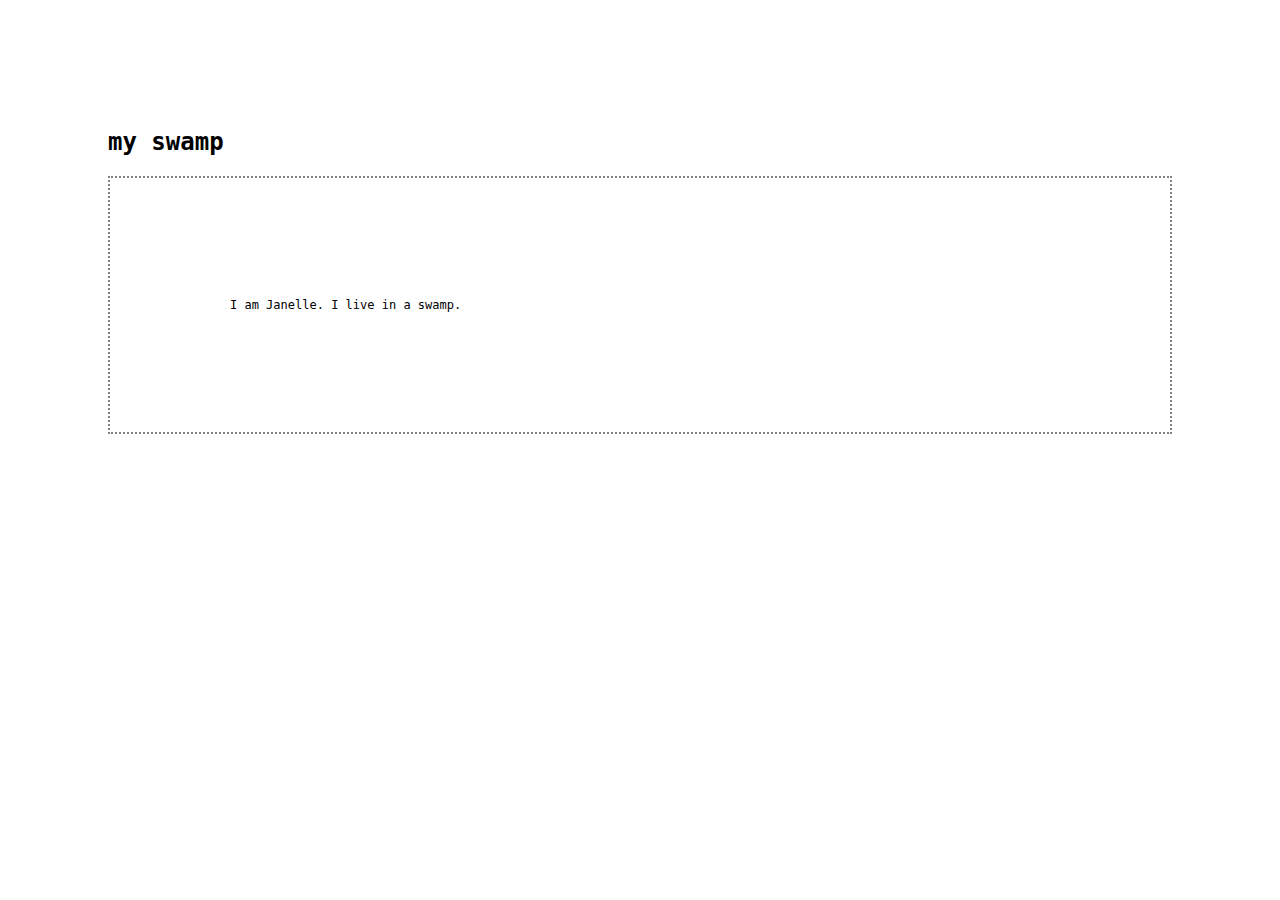
==== index.html @ a29ceca9 "Add demo index.html and css sheet" ====
<!DOCTYPE html>
<html>

<head>
  <title>i am a swamp</title>
  <link href="https://fonts.googleapis.com/css?family=lato" rel="stylesheet">
  <link rel="stylesheet" href="css/style.css">
</head>

<body>
  <div class="main-container">
    <h2>my swamp</h2>
    <div class="content-container">
      I am Janelle. I live in a swamp.
    </div>
  </div>
</body>

</html>
---- css/style.css ----
body {
  font-family: 'Inconsolata', monospace;
}

.main-container {
  padding: 100px;
}

.content-container {
  padding: 120px;
  font-size: 12px;
  border: 2px dotted grey;
}
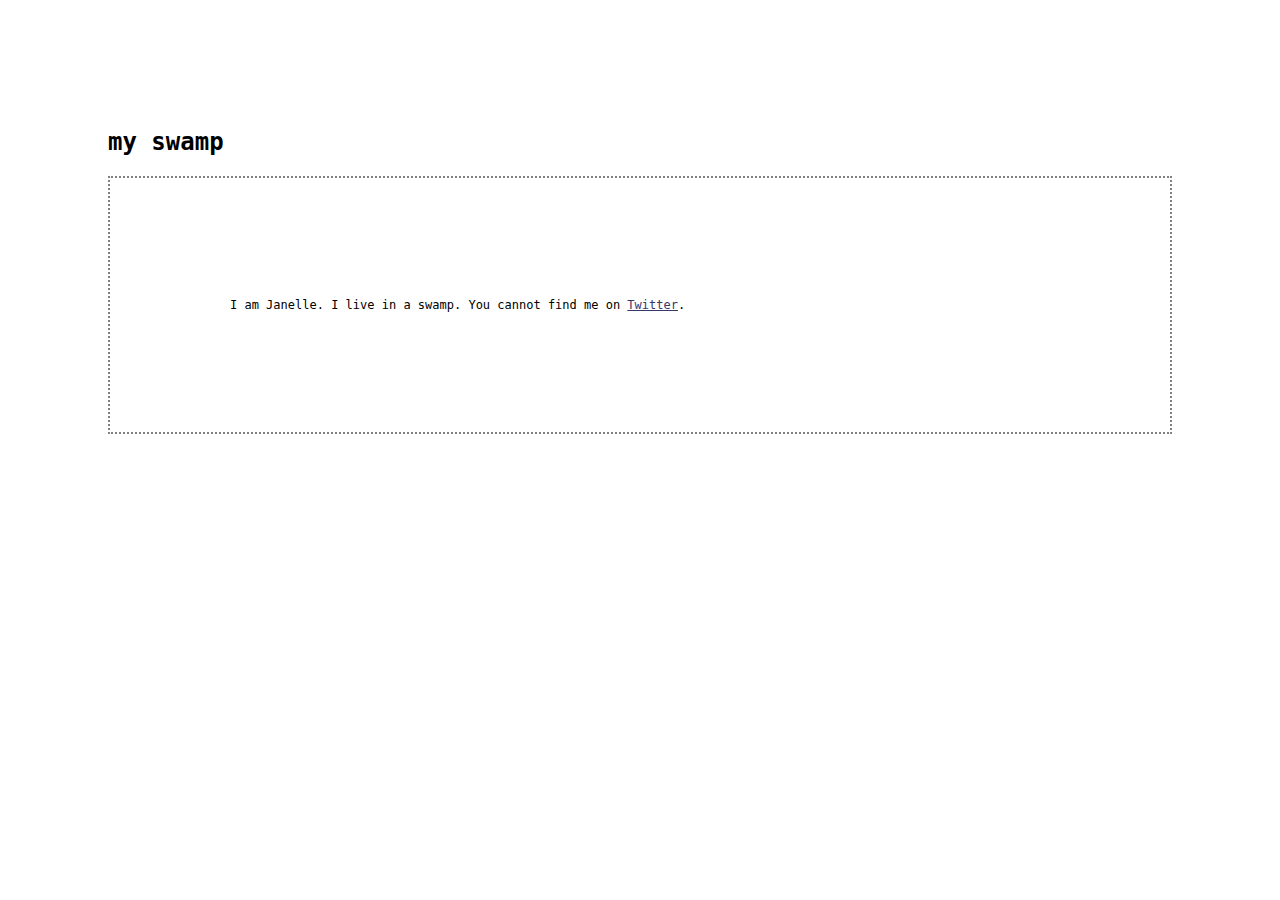
==== commit cc9987de: "Add link css" ====
--- a/index.html
+++ b/index.html
@@ -11,7 +11,7 @@
   <div class="main-container">
     <h2>my swamp</h2>
     <div class="content-container">
-      I am Janelle. I live in a swamp.
+      I am Janelle. I live in a swamp. You cannot find me on <a href="https://twitter.com/" target="_blank">Twitter</a>.
     </div>
   </div>
 </body>
--- a/css/style.css
+++ b/css/style.css
@@ -10,4 +10,19 @@
   padding: 120px;
   font-size: 12px;
   border: 2px dotted grey;
+}
+
+a {
+  color: rgb(57, 56, 109);
+}
+
+a:visited {
+  color: rgb(57, 56, 109);
+  font-style: italic;
+  text-decoration: none;
+}
+  
+a:hover {
+  font-style: italic;
+  text-decoration: underline;
 }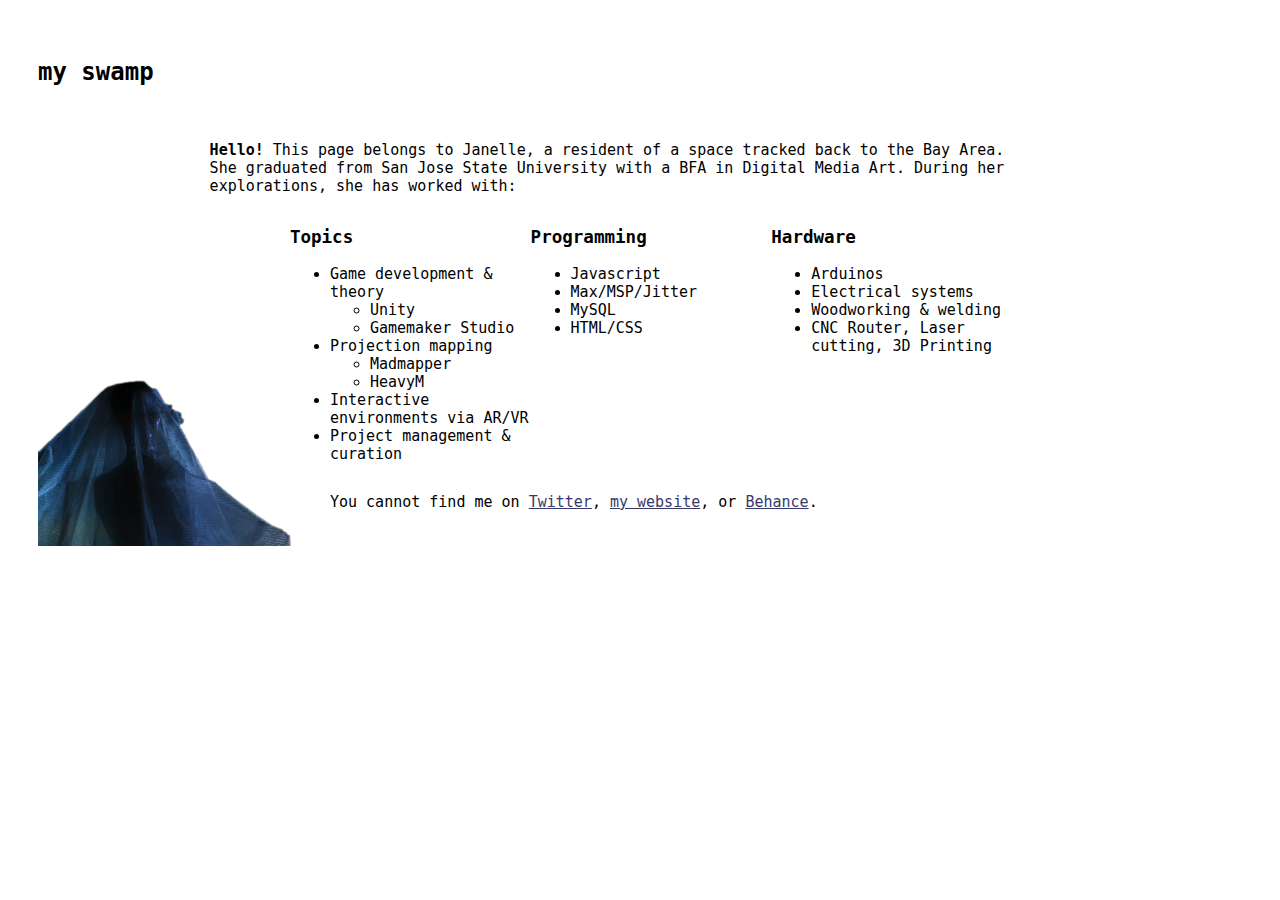
==== commit 3ccaf89c: "Populated the swamp" ====
--- a/index.html
+++ b/index.html
@@ -10,8 +10,53 @@
 <body>
   <div class="main-container">
     <h2>my swamp</h2>
-    <div class="content-container">
-      I am Janelle. I live in a swamp. You cannot find me on <a href="https://twitter.com/" target="_blank">Twitter</a>.
+    <div class="content-container container-1">
+      <img class="foreground-img" src="assets/signal_fore.png" alt="Signal, image">
+      <div class="internal-content-container">
+        <p><strong>Hello!</strong> This page belongs to Janelle, a resident of a space tracked back to the Bay Area. She
+          graduated from San Jose State University with a BFA in Digital Media Art.
+          During her explorations, she has worked with:</p>
+        <div class="three-column-layout">
+          <h3>Hardware</h3>
+          <ul>
+            <li>Arduinos</li>
+            <li>Electrical systems</li>
+            <li>Woodworking & welding</li>
+            <li>CNC Router, Laser cutting, 3D Printing</li>
+          </ul>
+        </div>
+        <div class="three-column-layout">
+          <h3>Programming</h3>
+          <ul>
+            <li>Javascript</li>
+            <li>Max/MSP/Jitter</li>
+            <li>MySQL</li>
+            <li>HTML/CSS</li>
+          </ul>
+        </div>
+        <div class="three-column-layout">
+          <h3>Topics</h3>
+          <ul>
+            <li>Game development & theory</li>
+            <ul>
+              <li>Unity</li>
+              <li>Gamemaker Studio</li>
+            </ul>
+            <li>Projection mapping</li>
+            <ul>
+              <li>Madmapper</li>
+              <li>HeavyM</li>
+            </ul>
+            <li>Interactive environments via AR/VR</li>
+            <li>Project management & curation</li>
+          </ul>
+        </div>
+        <div class="internal-content-container">
+          <p>You cannot find me on <a href="https://twitter.com/" target="_blank">Twitter</a>, <a
+          href="https://janellechan.com/" target="_blank">my website</a>, or <a href="https://behance.com/"
+          target="_blank">Behance</a>.</p>
+        </div>
+      </div>
     </div>
   </div>
 </body>
--- a/css/style.css
+++ b/css/style.css
@@ -3,13 +3,30 @@
 }
 
 .main-container {
-  padding: 100px;
+  padding: 30px;
+  display: flex;
+  flex-direction: column;
+  width: 80vw;
+  justify-content: center;
 }
 
 .content-container {
-  padding: 120px;
-  font-size: 12px;
-  border: 2px dotted grey;
+  padding: 20px 50px 20px 30px;
+  position: relative;
+  display: inline-block;
+  flex-wrap: wrap;
+  overflow: auto;
+  font-size: 15px;
+}
+
+.internal-content-container {
+  position: relative;
+  /* display: inline-block; */
+  overflow: auto;
+  width: 85%;
+  font-size: 15px;
+  border: 0 solid transparent;
+  float: right;
 }
 
 a {
@@ -25,4 +42,25 @@
 a:hover {
   font-style: italic;
   text-decoration: underline;
-}+}
+
+div.three-column-layout {
+  float: right;
+  width: 30%;
+}
+
+div.three-column-layout:after {
+  content: "";
+  display: table;
+  clear: both;
+}
+
+.foreground-img {
+  display: inline;
+  position: absolute;
+  padding: 0px;
+  width: 30%;
+  max-height: 50vh;
+  left: 0%;
+  bottom: 0%;
+}
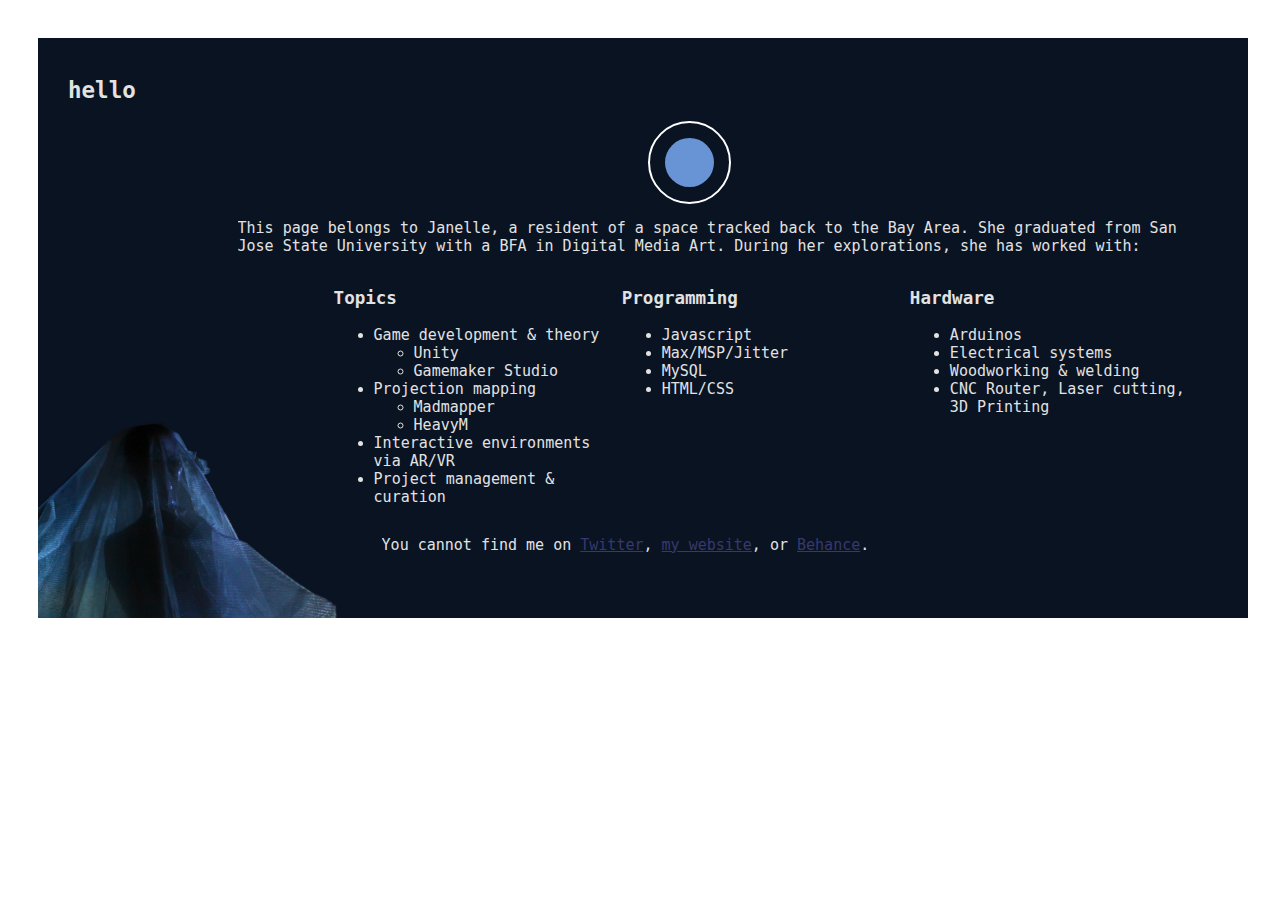
==== commit 19f70587: "Add background color and pulsing dot" ====
--- a/index.html
+++ b/index.html
@@ -9,11 +9,17 @@
 
 <body>
   <div class="main-container">
-    <h2>my swamp</h2>
     <div class="content-container container-1">
+      <h2>hello</h2>
+      <div id="test-planet">
+        <div id="basic-planet">
+        </div>
+        <div id="basic-circle">
+        </div>
+      </div>
       <img class="foreground-img" src="assets/signal_fore.png" alt="Signal, image">
       <div class="internal-content-container">
-        <p><strong>Hello!</strong> This page belongs to Janelle, a resident of a space tracked back to the Bay Area. She
+        <p>This page belongs to Janelle, a resident of a space tracked back to the Bay Area. She
           graduated from San Jose State University with a BFA in Digital Media Art.
           During her explorations, she has worked with:</p>
         <div class="three-column-layout">
--- a/css/style.css
+++ b/css/style.css
@@ -1,12 +1,13 @@
 body {
   font-family: 'Inconsolata', monospace;
+  color: rgb(226, 226, 226);
 }
 
 .main-container {
   padding: 30px;
   display: flex;
   flex-direction: column;
-  width: 80vw;
+  width: calc(100vw - 70px);
   justify-content: center;
 }
 
@@ -15,8 +16,10 @@
   position: relative;
   display: inline-block;
   flex-wrap: wrap;
-  overflow: auto;
+  min-height: 60vh;
+  overflow: hidden;
   font-size: 15px;
+  background-color: #091322;
 }
 
 .internal-content-container {
@@ -64,3 +67,105 @@
   left: 0%;
   bottom: 0%;
 }
+
+#test-planet {
+  position: relative;
+  display: flex;
+  box-sizing: border-box;
+  height: 100%;
+  left: 5%;
+  justify-content: center;
+  align-items: center;
+}
+
+#basic-planet {
+  display: flex;
+  box-sizing: border-box;
+  position: absolute;
+  padding: 2%;
+  border-radius: 100%;
+  float: left;
+  align-items: center;
+  background: #6894d6;
+  border: 2px solid transparent;
+}
+
+.basic-planet::before {
+  content: "";
+  margin-top: 100%;
+}
+
+#basic-planet {
+  animation: delayed-pulse 2s ease infinite normal;
+}
+
+#basic-circle {
+  display: flex;
+  box-sizing: border-box;
+  position: relative;
+  padding: 3.5%;
+  border-radius: 100%;
+  float: left;
+  align-items: center;
+  /* background: transparent; */
+  border: 2px solid #ffffff;
+}
+
+.basic-circle::before {
+  content: "";
+  margin-top: 100%;
+}
+
+#basic-circle {
+  animation: pulse 2s ease infinite normal;
+}
+
+@keyframes pulse {
+  0% {
+    transform: scale(0.8);
+    /* background-color: red; */
+    border-radius: 100%;
+    opacity: 0%;
+  }
+  20% {
+    opacity: 100%;
+  }
+  60% {
+    transform: scale(1);
+    opacity: 100%;
+  }
+  80% {
+    transform: scale(0.8);
+    /* opacity: 100%; */
+  }
+  /* 50% {
+    background-color: orange;
+  } */
+  100% {
+    transform: scale(1.5);
+    opacity: 0%;
+  }
+}
+
+@keyframes delayed-pulse {
+  0% {
+    transform: scale(0.8);
+    border-radius: 100%;
+    opacity: 0%;
+  }
+  10% {
+    opacity: 100%;
+  }
+  50% {
+    transform: scale(1);
+    opacity: 100%;
+  }
+  70% {
+    transform: scale(0.8);
+    /* opacity: 100%; */
+  }
+  100% {
+    transform: scale(1.5);
+    opacity: 0%;
+  }
+}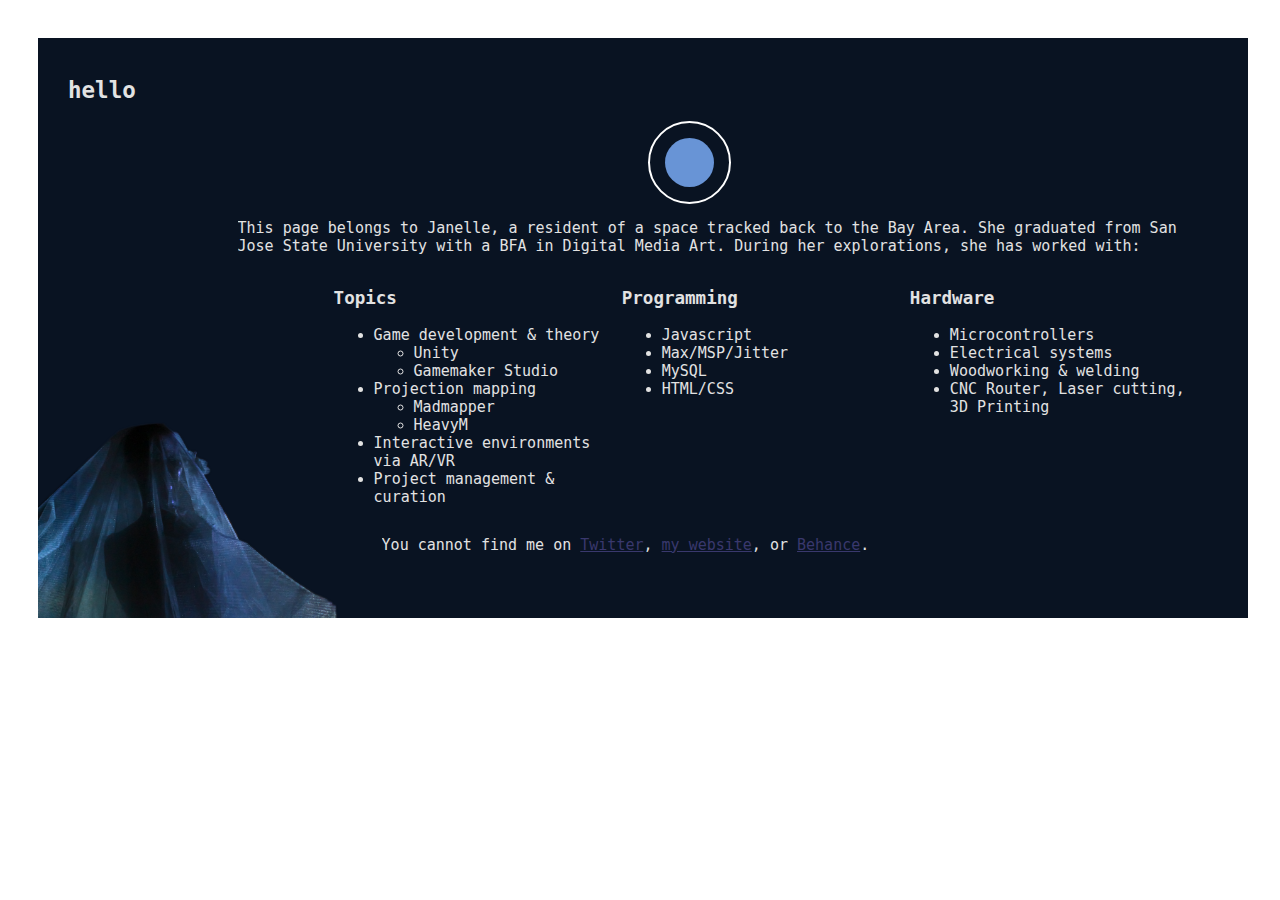
==== commit 83c6f9ec: "Change Hardware section of About Me to include microcontrollers" ====
--- a/index.html
+++ b/index.html
@@ -25,7 +25,7 @@
         <div class="three-column-layout">
           <h3>Hardware</h3>
           <ul>
-            <li>Arduinos</li>
+            <li>Microcontrollers</li>
             <li>Electrical systems</li>
             <li>Woodworking & welding</li>
             <li>CNC Router, Laser cutting, 3D Printing</li>
